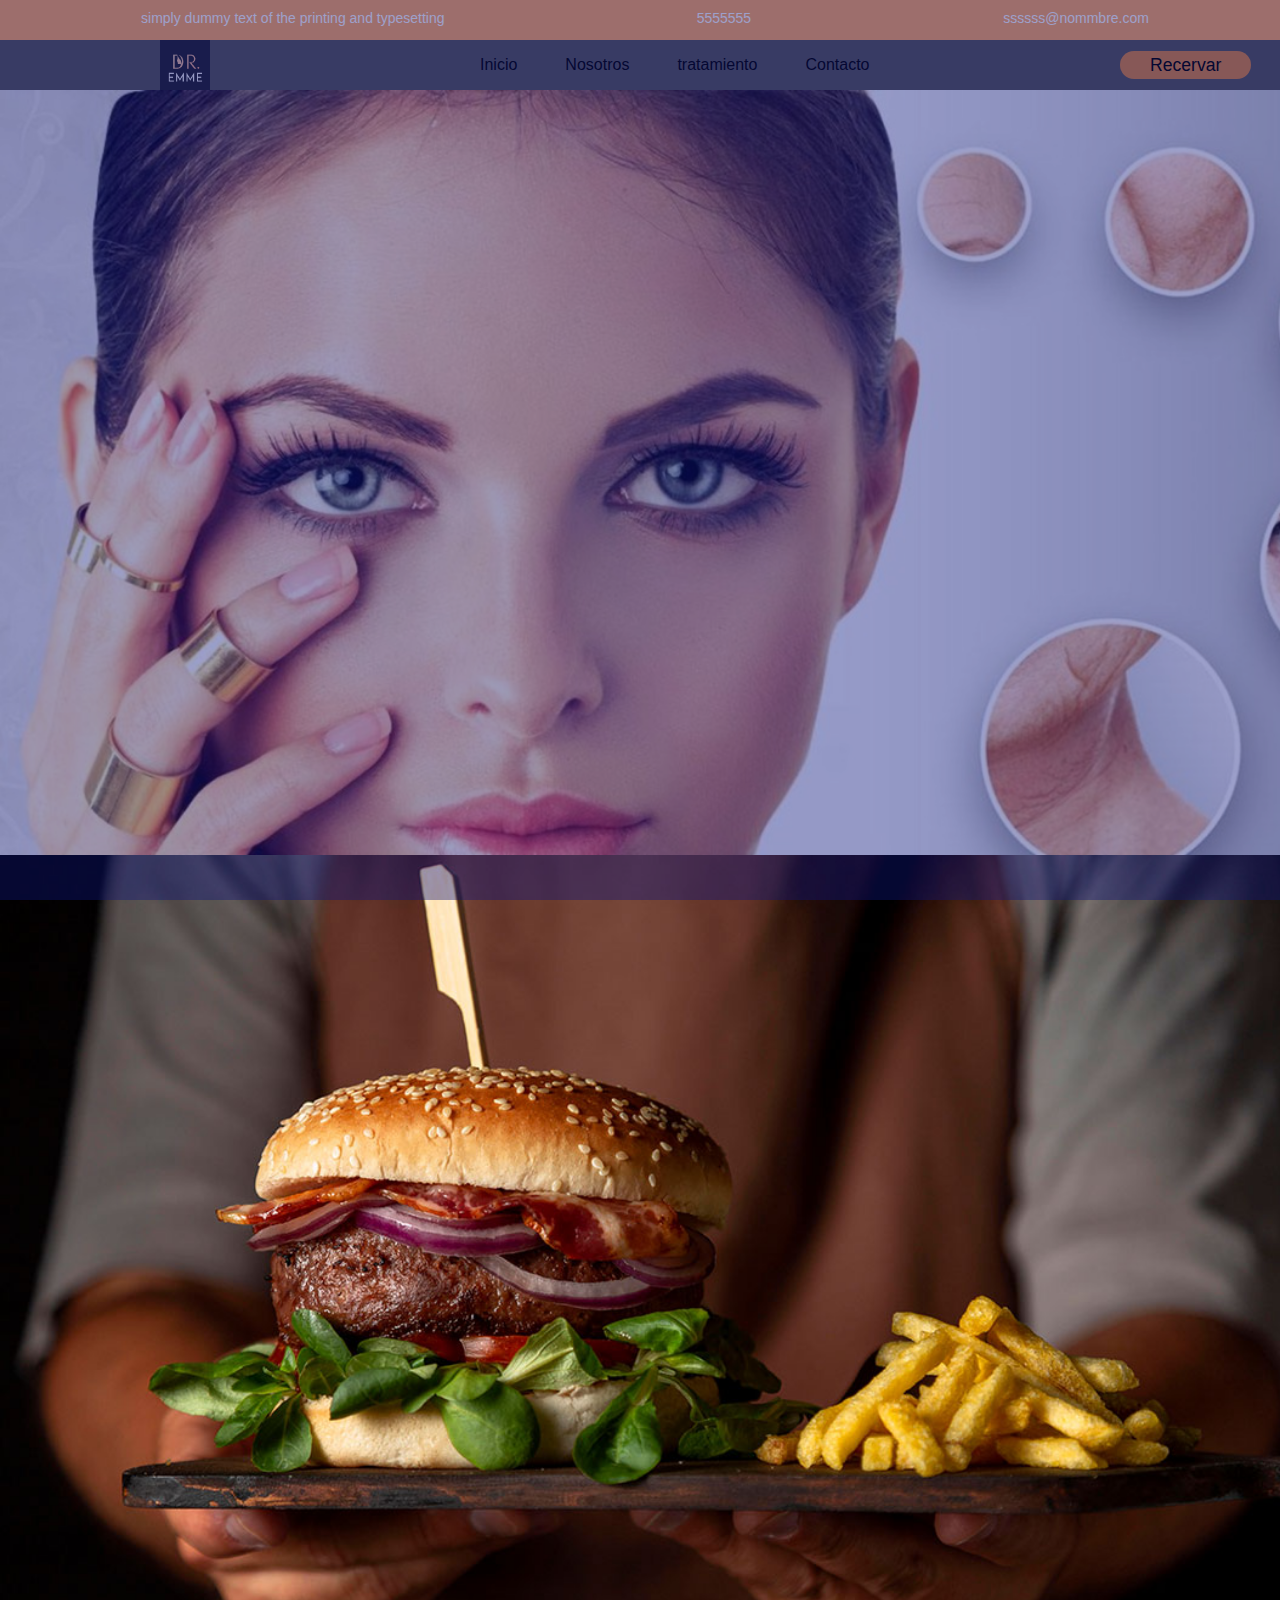
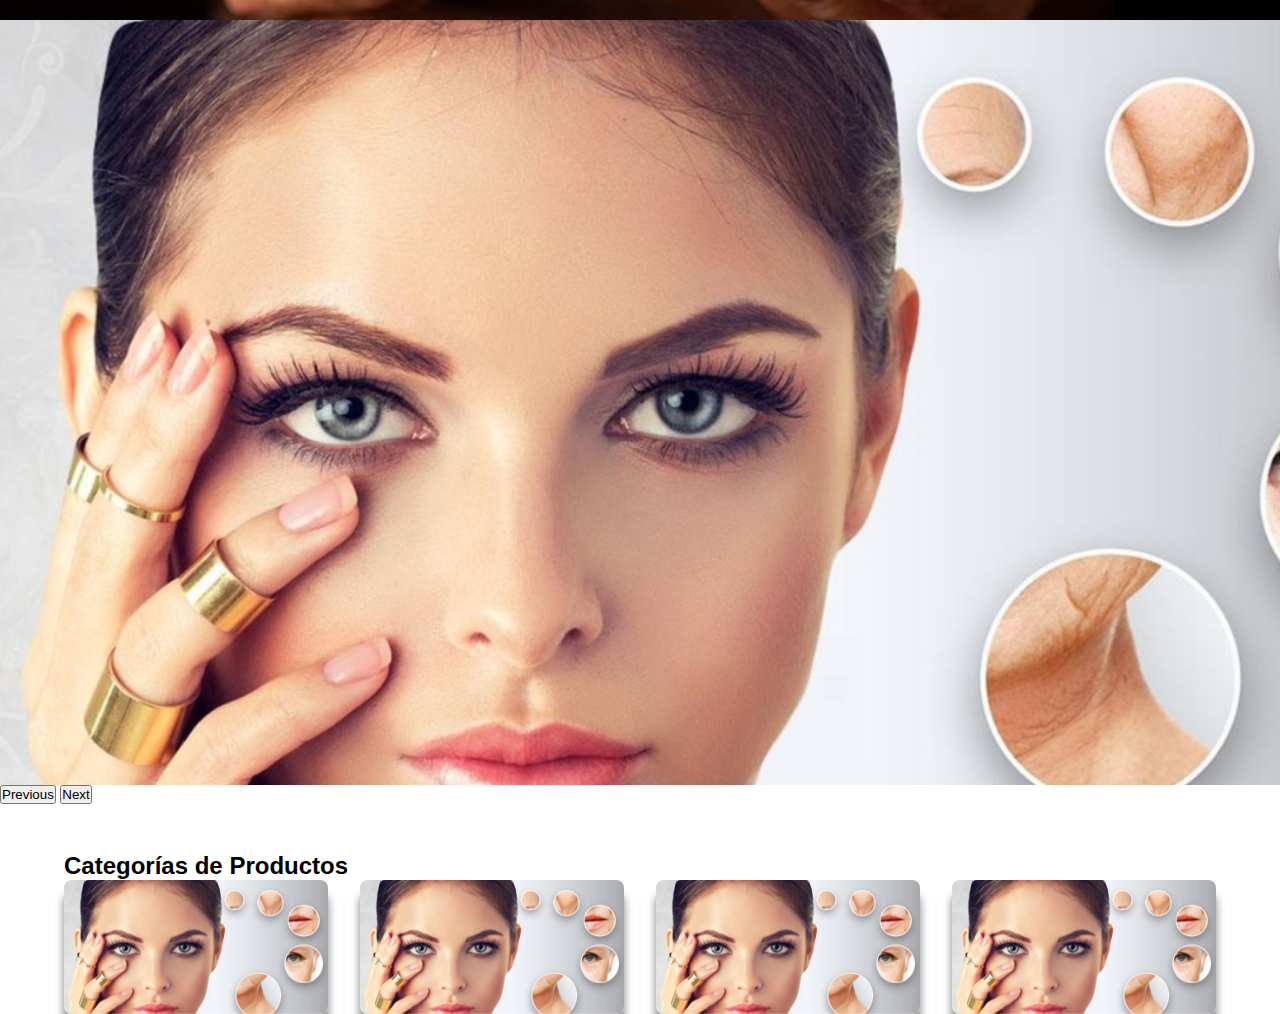
==== uno/index.html @ 1f8f64b7 "segundo" ====
<!DOCTYPE html>
<html lang="en">

<head>
    <meta charset="UTF-8">
    <meta http-equiv="X-UA-Compatible" content="IE=edge">
    <meta name="viewport" content="width=device-width, initial-scale=1.0">
    <title>Document</title>
    <link rel="stylesheet" href="https://use.fontawesome.com/releases/v5.15.1/css/all.css" integrity="sha384-vp86vTRFVJgpjF9jiIGPEEqYqlDwgyBgEF109VFjmqGmIY/Y4HV4d3Gp2irVfcrp" crossorigin="anonymous">
    <link href="https://cdn.jsdelivr.net/npm/bootstrap@5.3.0-alpha1/dist/css/bootstrap.min.css" rel="stylesheet" integrity="sha384-GLhlTQ8iRABdZLl6O3oVMWSktQOp6b7In1Zl3/Jr59b6EGGoI1aFkw7cmDA6j6gD" crossorigin="anonymous" />
    <link rel="stylesheet" href="./recursos/css/css.css">
    <link rel="stylesheet" href="./recursos/css/mediaQueries.css">
</head>

<body>

    <!--inicio-->
    <section id="topbar" class="indexz">
        <article class="indexz1"><i class=" icono fa-solid fa-location-dot"></i>simply dummy text of the printing and typesetting
        </article>
        <article class="indexz1"><i class="icono fa-brands fa-whatsapp"></i>5555555</article>
        <article class="indexz1"><i class="icono fa-regular fa-envelope"></i>ssssss@nommbre.com</article>
    </section>

    <!--nav-->
    <header class="header">
        <nav class="navbar">
            <img src="./recursos/img/logo.jpg" class="logo" alt="Dani Rivero Logo">
            <ul class="menu" id="menu">
                <li><a href="#">Inicio</a></li>
                <li><a href="#">Nosotros</a></li>
                <li><a href="#">tratamiento</a></li>
                <li><a href="#">Contacto</a></li>
            </ul>
            <div class="menu-bar">
                <i class="fas fa-bars" id="menu-bar">
        </i>
            </div>
            <div class="shop">
                <a href="" class="btn btm-inicio">Recervar</a>
            </div>
        </nav>
    </header>

    <!--   Carousel inicio-->
    <div class="carousel slide" data-bs-ride="carousel" id="carouselExampleCaptions">
        <div class="carousel-inner">
            <div class="carousel-item active bg-1">

            </div>
            <div class="carousel-item bg-2">

            </div>
            <div class="carousel-item bg-3">

            </div>
        </div><button class="carousel-control-prev" data-bs-slide="prev" data-bs-target="#carouselExampleCaptions" type="button"><span aria-hidden="true" class="carousel-control-prev-icon">

</span> <span class="visually-hidden">Previous</span></button>
        <button class="carousel-control-next" data-bs-slide="next" data-bs-target="#carouselExampleCaptions" type="button"><span aria-hidden="true" 
        class="carousel-control-next-icon"></span> <span class="visually-hidden">Next</span></button>
        <!--thumbnails-->

    </div>

    <section class="contenedor categorias contem">
        <h2 class="text-center">Categorías de Productos</h2>

        <div class="listado-categorias">
            <div class="categoria">
                <img src="recursos/img/carousel.jpg" alt="Imagen Categoría" />
                <div class="capa">
                    <h3>Toxina botulínica</h3>
                    <p>Consigue un rostro sin arrugas</p>
                </div>
            </div>

            <div class="categoria">
                <img src="recursos/img/carousel.jpg" alt="Imagen Categoría" />
                <div class="capa">
                    <h3>Toxina botulínica</h3>
                    <p>Consigue un rostro sin arrugas</p>
                </div>
            </div>

            <div class="categoria">
                <img src="recursos/img/carousel.jpg" alt="Imagen Categoría" />
                <div class="capa">
                    <h3>Toxina botulínica</h3>
                    <p>Consigue un rostro sin arrugas</p>
                </div>
            </div>
            <div class="categoria">
                <img src="recursos/img/carousel.jpg" alt="Imagen Categoría" />
                <div class="capa">
                    <h3>Toxina botulínica</h3>
                    <p>Consigue un rostro sin arrugas</p>
                </div>
            </div>
        </div>
    </section>



    <script src="recursos/js/js.js"></script>

    <script src="https://cdn.jsdelivr.net/npm/bootstrap@5.3.0-alpha1/dist/js/bootstrap.bundle.min.js" integrity="sha384-w76AqPfDkMBDXo30jS1Sgez6pr3x5MlQ1ZAGC+nuZB+EYdgRZgiwxhTBTkF7CXvN" crossorigin="anonymous"></script>
    <script src="https://cdn.jsdelivr.net/npm/@popperjs/core@2.11.6/dist/umd/popper.min.js" integrity="sha384-oBqDVmMz9ATKxIep9tiCxS/Z9fNfEXiDAYTujMAeBAsjFuCZSmKbSSUnQlmh/jp3" crossorigin="anonymous"></script>
    <script src="https://cdn.jsdelivr.net/npm/bootstrap@5.3.0-alpha1/dist/js/bootstrap.min.js" integrity="sha384-mQ93GR66B00ZXjt0YO5KlohRA5SY2XofN4zfuZxLkoj1gXtW8ANNCe9d5Y3eG5eD" crossorigin="anonymous"></script>

</body>

</html>
---- uno/recursos/css/css.css ----
@import url('https://fonts.googleapis.com/css2?family=Montserrat:wght@100&display=swap');
:root {
    --color-rosado: #ff9538c9;
    --boton-nav: black;
}

* {
    margin: 0;
    padding: 0;
    box-sizing: border-box;
}

img {
    max-width: 100%;
    display: block;
}

.contenedor {
    max-width: 120rem;
    margin: 0rem 4rem;
}

#topbar {
    background: var(--color-rosado);
    height: 40px;
    font-size: 14px;
    transition: all 0.5s;
    color: #fff;
    padding: 10px;
}

.indexz {
    display: flex;
    flex-flow: wrap row;
    justify-content: space-around;
}

.indexz1 i {
    padding-right: 10px;
}


/**/

body {
    font-family: 'Roboto', sans-serif;
}

.fas {
    font-size: 1.2em;
}

.navbar {
    background-color: rgba(59, 58, 56, 0.856);
    display: grid;
    grid-template-columns: repeat(8, 1fr);
    align-items: center;
}

.navbar .logo {
    height: 50px;
    width: 50px;
    grid-column: 2 / 3;
}

.navbar .menu {
    grid-column: 4 / 7;
    display: flex;
}

.navbar ul li {
    margin-right: 3em;
    list-style: none;
}

.navbar a {
    text-decoration: none;
    color: black;
    cursor: pointer;
}


/*nav color cambiar*/

.navbar a:hover {
    color: #fff;
}

.navbar .menu-bar {
    display: none;
}

.navbar .shop {
    grid-column: 8 / 9;
    justify-content: flex-end;
}

.navbar .shop .btn {
    text-decoration: none;
    position: relative;
    font-size: 1.1rem;
    margin-right: 20px;
    padding: 4px 30px;
}

.navbar .shop .btm-inicio {
    background: var(--color-rosado);
    color: var(--boton-nav);
    border-radius: 50px;
    transition: transform 0.3s ease;
}


/*carosel*/

.carousel-item {
    height: 85vh;
    min-height: 300px;
}

.bg-1 {
    background-image: url(../img/carousel.jpg);
}

.bg-2 {
    background-image: url(../img/hamburguesa-vigo.jpg);
}

.bg-3 {
    background-image: url(../img/carousel.jpg);
}

.bg-1,
.bg-2,
.bg-3 {
    -webkit-background-size: cover;
    background-size: cover;
}

.carousel-caption {
    bottom: 220px;
    z-index: 2;
}

.carousel-caption h5 {
    font-size: 85px;
    text-transform: capitalize;
    letter-spacing: 2px;
    margin-top: 25px;
    font-family: 'Moon Dance', cursive;
}

.carousel-caption p {
    width: 60%;
    margin: auto;
    font-size: 18px;
    line-height: 1.9;
}

.carousel-caption a {
    text-transform: uppercase;
    text-decoration: none;
    padding: 5px 20px;
    display: inline-block;
    color: #fff;
    margin-top: 15px;
    border-radius: 5px;
}

.carousel-inner:before {
    content: '';
    position: absolute;
    width: 100%;
    height: 100%;
    top: 0;
    left: 0;
    background: rgba(12, 20, 124, 0.403);
    z-index: 1;
}

.carousel-indicators {
    bottom: 65px;
}

.carousel-indicators button {
    width: 100px !important;
}

@media only screen and (min-width: 768px) and (max-width: 991px) {
    .navbar-nav {
        text-align: center;
    }
    .navbar-collapse {
        background: #fff;
    }
    .navbar-collapse .nav-item .nav-link {
        color: #000;
    }
    .carousel-caption {
        bottom: 350px;
    }
    .carousel-caption h5 {
        font-size: 65px;
    }
    .carousel-caption p {
        font-size: 18px;
        width: 100%;
    }
}

@media only screen and (max-width: 767px) {
    .navbar-nav {
        text-align: center;
    }
    .navbar-collapse .nav-item .nav-link {
        color: #000;
    }
    .carousel-caption {
        bottom: 165px;
    }
    .carousel-caption h5 {
        font-size: 25px;
    }
    .carousel-caption p {
        font-size: 12px;
        width: 100%;
    }
    .carousel-caption a {
        padding: 10px 15px;
        font-size: 15px;
    }
    .navbar-collapse {
        background: #fff;
    }
}


/** Categorias **/


/*--posicion */

.categorias {
    padding-top: 3rem;
}

.listado-categorias {
    display: grid;
    grid-template-columns: repeat(4, 1fr);
    gap: 2rem;
}


/*--efecto*/

.contem {
    justify-content: center;
    align-items: center;
}

.categoria {
    overflow: hidden;
    border-radius: 8px;
    position: relative;
    box-shadow: 0px 15px 10px rgba(0, 0, 0, 0.50);
    cursor: pointer;
}

.categoria img {
    transition: all 400ms ease-out;
    will-change: transform;
    width: 100%;
    height: 100%;
}

.categoria .capa {
    position: absolute;
    top: 0;
    width: 100%;
    height: 100%;
    background: rgba(29, 29, 29, 0.7);
    transition: all 400ms ease-out;
    opacity: 0;
    visibility: hidden;
    text-align: center;
}

.categoria:hover>.capa {
    opacity: 1;
    visibility: visible;
}

.categoria:hover>.capa h3 {
    margin-top: 60px;
    margin-bottom: 10px;
}

.categoria h3 {
    color: #fff;
    font-weight: 400;
    margin-bottom: 120px;
    transition: all 500ms ease-out;
    margin-top: 30px;
}


/*--posicion fin posicion*/
---- uno/recursos/css/mediaQueries.css ----
@media only screen and (max-width: 600px)  {
  
  .navbar {
    background-color: #EDCB54;
    display: grid;
    grid-template-columns: repeat(8, 1fr);
    align-items: center;
  }
  .navbar .logo {
    height: 60px;
    width: 60px;
    grid-column: 2 / 3;
  }
  .navbar .menu {
    grid-column: 4 / 7;
    display: flex;
  }
  .navbar ul li {
    margin-right: 3em;
    list-style: none;
  }
  .navbar ul li a {
    text-decoration: none;
    color: black;
    cursor: pointer;
  }
  .navbar ul li a:hover {
    color: #fff;
  }
  .navbar .menu-bar {
    display: none;
  }
  .navbar .shop {
    grid-column: 8 / 9;
    justify-content: flex-end;
  }
  .navbar {
    position: relative;
  }
  .navbar .menu {
    position: absolute;
    width: 100%;
    height: 70vh;
    display: grid;
    align-items: center;
    background-color: #EDCB54;
    transform: translateX(170%);
    transition: all 1s;
    margin-top: 34em;
    z-index: 1;
  } 
  .navbar .menu-toggle {
    transform: translateX(70%);
  }  
   .navbar .shop {
     display: none;
   }
  .navbar .menu-bar {
    display: block;
  }
  .navbar .menu-bar .fas {
    color: #181818;
  }
  .navbar .menu li {
    list-style: none;
    margin: 0 auto;
  }  
  .navbar .menu li a {
    text-decoration: none;
    color: #181818;
    font-size: 1.2em;
  } 
  .navbar .menu-bar {
    grid-column: 8 / 10;
    color: #fff;
    font-size: 2em;
    cursor: pointer;
    z-index: 1;
  }  
  .hero .info-content {
    z-index: 0;
    grid-column: 2 / 9;
    grid-row: 5 / 7;
  }
  .hero .info-content h1 {
    font-size: 3.5em;
  }
  .hero .info-content h3 {
    font-size: 1em;
  }
  .radio-section {
    grid-template-areas:
    "listen-online social-network"
  }
  .radio-section h2 {
    display: none;
  }
  .radio-section .social-network {
    margin: 0 auto;
  }
  .radio-section .social-network .fab {
    color: #fff;
  }
}
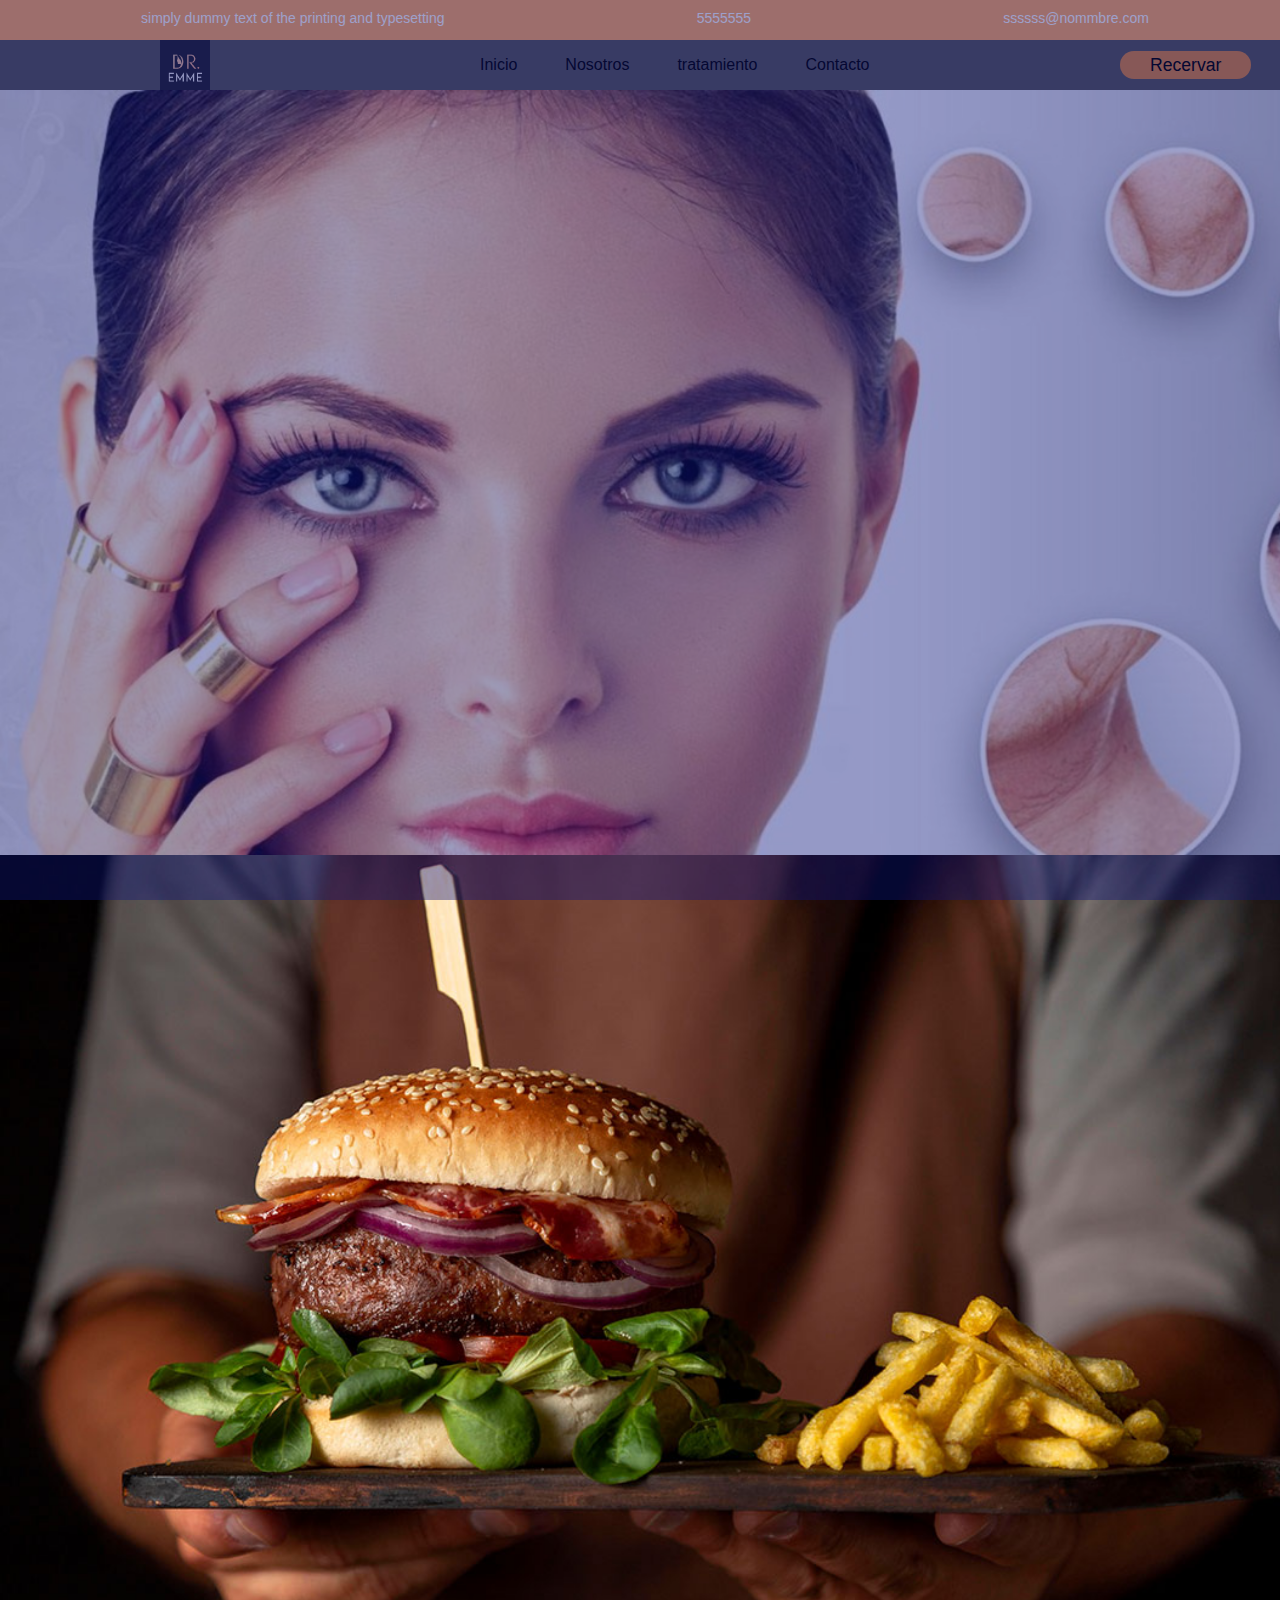
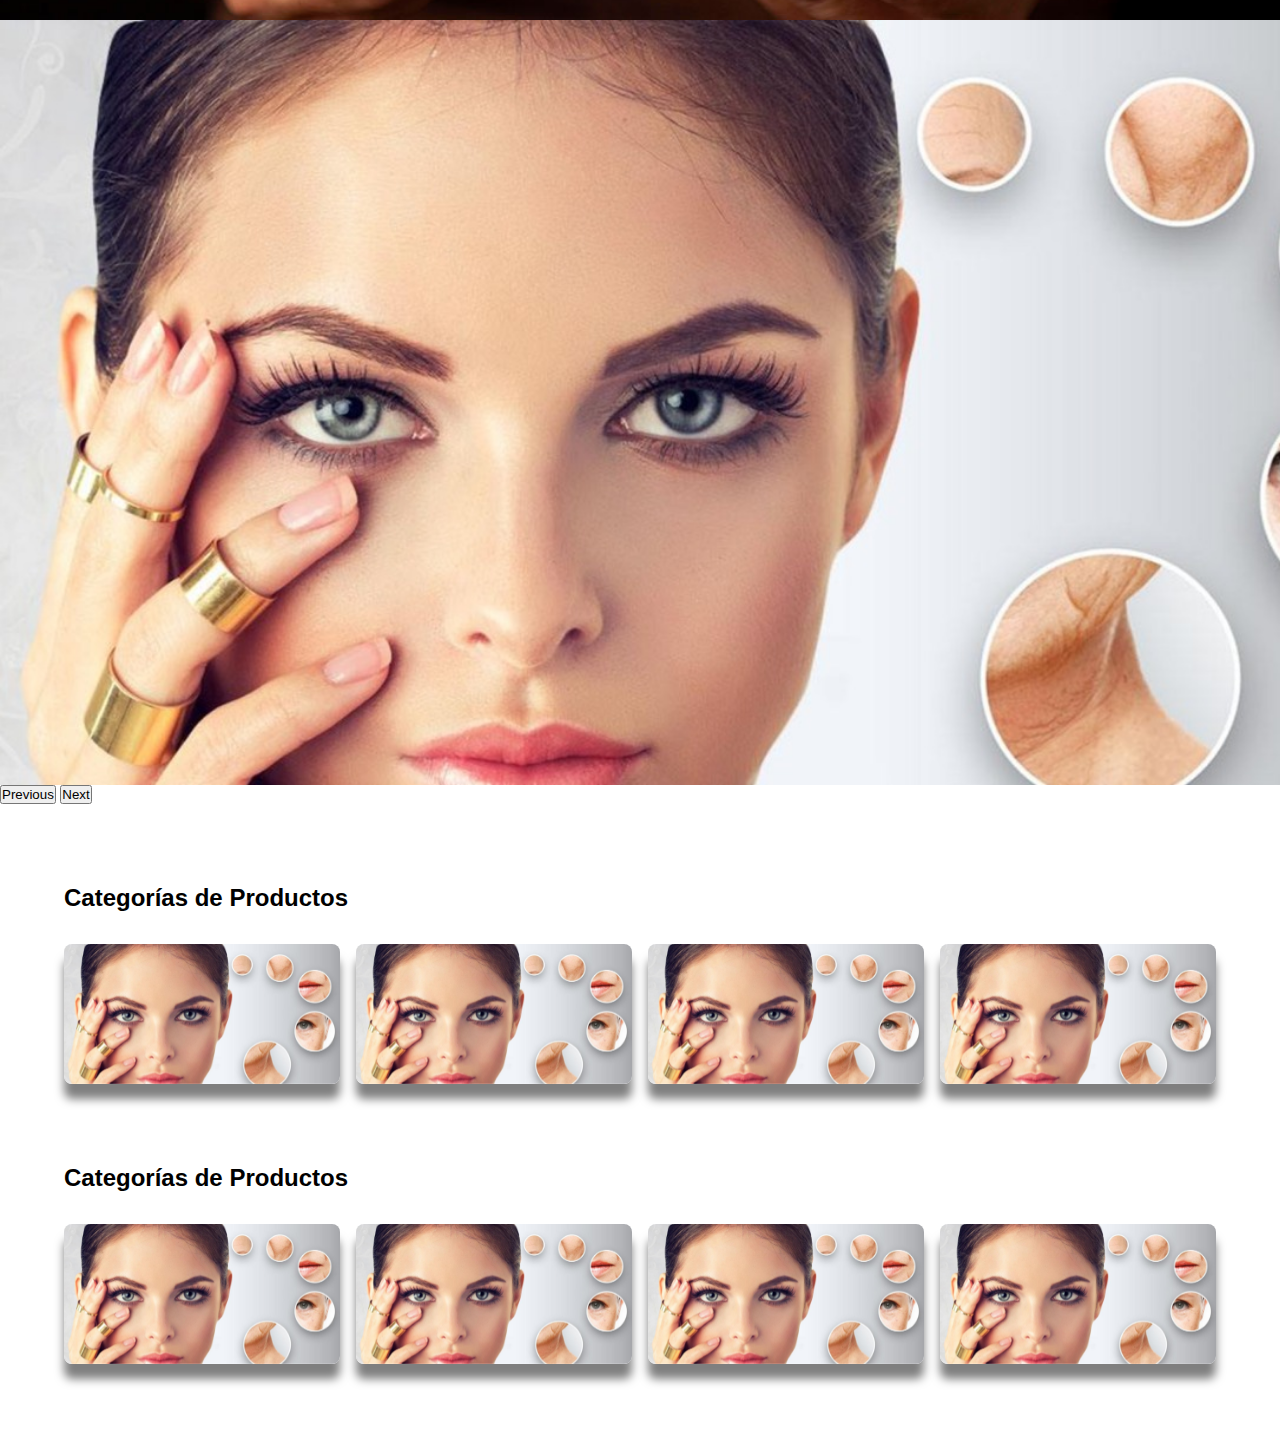
==== commit 76300f36: "tres" ====
--- a/uno/index.html
+++ b/uno/index.html
@@ -64,13 +64,13 @@
     </div>
 
     <section class="contenedor categorias contem">
-        <h2 class="text-center">Categorías de Productos</h2>
+        <h2 class="text-center text1">Categorías de Productos</h2>
 
         <div class="listado-categorias">
             <div class="categoria">
                 <img src="recursos/img/carousel.jpg" alt="Imagen Categoría" />
                 <div class="capa">
-                    <h3>Toxina botulínica</h3>
+                    <h3>PLASMA GEL FILLER</h3>
                     <p>Consigue un rostro sin arrugas</p>
                 </div>
             </div>
@@ -93,15 +93,60 @@
             <div class="categoria">
                 <img src="recursos/img/carousel.jpg" alt="Imagen Categoría" />
                 <div class="capa">
+                    <h3>LIFTING DE PARPADOS (CON JATO DE PLASMA)</h3>
+                    <p>Consigue un rostro sin arrugas</p>
+                </div>
+            </div>
+        </div>
+
+
+    </section>
+
+
+    <section class="contenedor categorias contem">
+        <h2 class="text-center text1">Categorías de Productos</h2>
+
+        <div class="listado-categorias">
+            <div class="categoria">
+                <img src="recursos/img/carousel.jpg" alt="Imagen Categoría" />
+                <div class="capa">
+                    <h3>PLASMA GEL FILLER</h3>
+                    <p>Consigue un rostro sin arrugas</p>
+                </div>
+            </div>
+
+            <div class="categoria">
+                <img src="recursos/img/carousel.jpg" alt="Imagen Categoría" />
+                <div class="capa">
                     <h3>Toxina botulínica</h3>
                     <p>Consigue un rostro sin arrugas</p>
                 </div>
             </div>
+
+            <div class="categoria">
+                <img src="recursos/img/carousel.jpg" alt="Imagen Categoría" />
+                <div class="capa">
+                    <h3>Toxina botulínica</h3>
+                    <p>Consigue un rostro sin arrugas</p>
+                </div>
+            </div>
+            <div class="categoria">
+                <img src="recursos/img/carousel.jpg" alt="Imagen Categoría" />
+                <div class="capa">
+                    <h3>LIFTING DE PARPADOS (CON JATO DE PLASMA)</h3>
+                    <p>Consigue un rostro sin arrugas</p>
+                </div>
+            </div>
         </div>
-    </section>
 
 
+    </section>
+    <br>
 
+
+    <br>
+    <br>
+    <br>
     <script src="recursos/js/js.js"></script>
 
     <script src="https://cdn.jsdelivr.net/npm/bootstrap@5.3.0-alpha1/dist/js/bootstrap.bundle.min.js" integrity="sha384-w76AqPfDkMBDXo30jS1Sgez6pr3x5MlQ1ZAGC+nuZB+EYdgRZgiwxhTBTkF7CXvN" crossorigin="anonymous"></script>
--- a/uno/recursos/css/css.css
+++ b/uno/recursos/css/css.css
@@ -240,14 +240,19 @@
 
 /*--posicion */
 
+.text1 {
+    margin-top: 2rem;
+    margin-bottom: 2rem;
+}
+
 .categorias {
     padding-top: 3rem;
 }
 
 .listado-categorias {
     display: grid;
-    grid-template-columns: repeat(4, 1fr);
-    gap: 2rem;
+    grid-template-columns: repeat(4, 3fr);
+    gap: 1rem;
 }
 
 
@@ -291,16 +296,23 @@
 }
 
 .categoria:hover>.capa h3 {
-    margin-top: 60px;
-    margin-bottom: 10px;
+    margin-top: 40px;
+    margin-bottom: 15px;
 }
 
 .categoria h3 {
     color: #fff;
     font-weight: 400;
-    margin-bottom: 120px;
+    margin-bottom: 100px;
     transition: all 500ms ease-out;
-    margin-top: 30px;
+    font-size: 20px;
+}
+
+.categoria .capa p {
+    color: #fff;
+    font-size: 15px;
+    line-height: 1.5;
+    width: 100%;
 }
 
 
